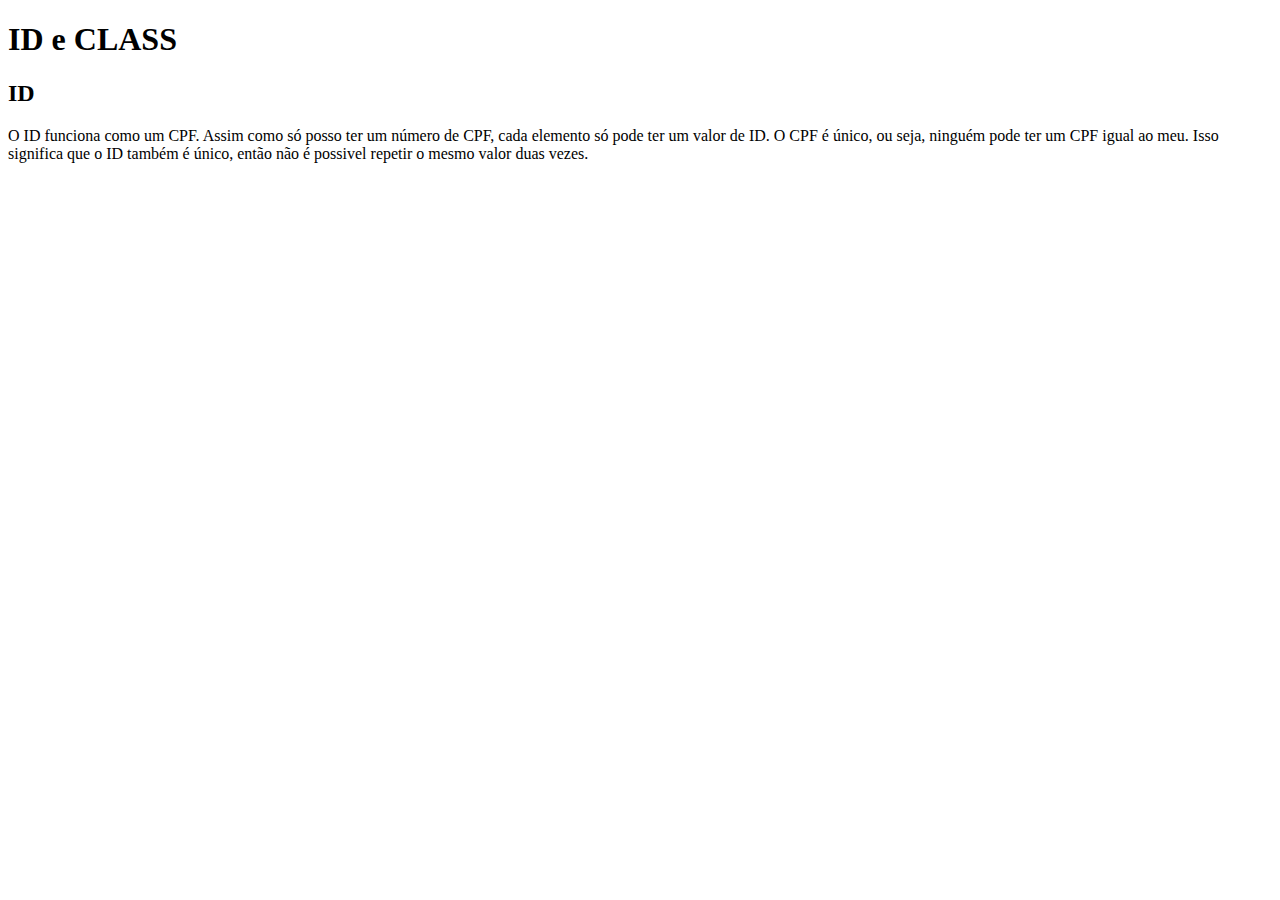
==== 4_ID_CLASS/index.html @ 1c0cb3cb "commit" ====
<!DOCTYPE html>
<html lang="en">
<head>
    <meta charset="UTF-8">
    <meta http-equiv="X-UA-Compatible" content="IE=edge">
    <meta name="viewport" content="width=device-width, initial-scale=1.0">
    <title>ID e CLASS</title>
</head>
<body>
    <h1>ID e CLASS</h1>

    <h2>ID</h2>
    <P>
        O ID funciona como um CPF. Assim como só posso ter um número de CPF, cada elemento só pode ter um valor de ID. O CPF é único, ou seja, ninguém pode ter um CPF igual ao meu. Isso significa que o ID       
         também é único, então não é possivel repetir o mesmo valor duas vezes.
    </P>
</body>
</html>
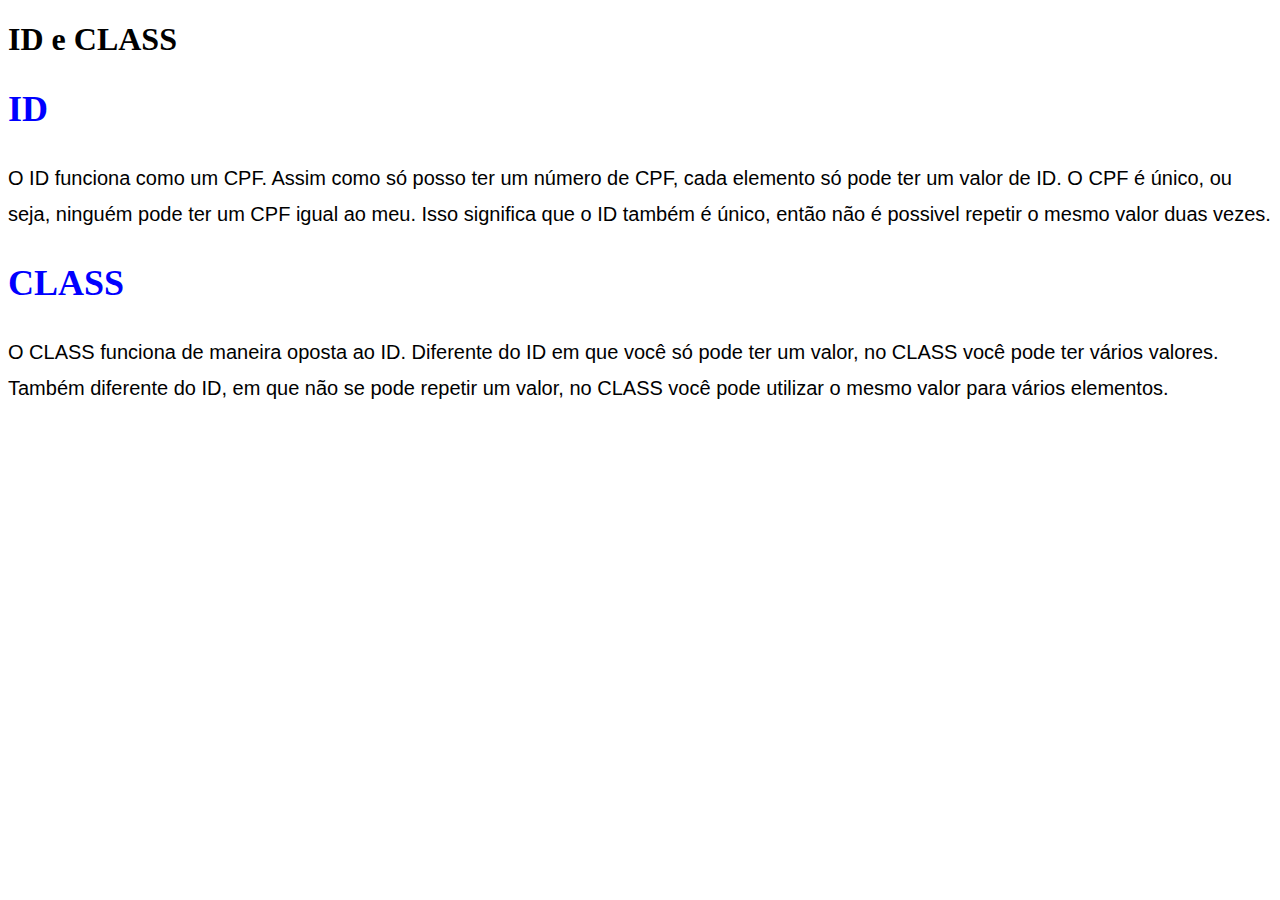
==== commit 976a06b4: "21/09/2023" ====
--- a/4_ID_CLASS/index.html
+++ b/4_ID_CLASS/index.html
@@ -4,6 +4,7 @@
     <meta charset="UTF-8">
     <meta http-equiv="X-UA-Compatible" content="IE=edge">
     <meta name="viewport" content="width=device-width, initial-scale=1.0">
+    <link rel="stylesheet" href="style.css">
     <title>ID e CLASS</title>
 </head>
 <body>
@@ -14,5 +15,10 @@
         O ID funciona como um CPF. Assim como só posso ter um número de CPF, cada elemento só pode ter um valor de ID. O CPF é único, ou seja, ninguém pode ter um CPF igual ao meu. Isso significa que o ID       
          também é único, então não é possivel repetir o mesmo valor duas vezes.
     </P>
+
+    <H2>CLASS</H2>
+    <P>
+        O CLASS funciona de maneira oposta ao ID. Diferente do ID em que você só pode ter um valor, no CLASS você pode ter vários valores. Também diferente do ID, em que não se pode repetir um valor, no CLASS você pode utilizar o mesmo valor para vários elementos.
+    </P>
 </body>
 </html>--- a/4_ID_CLASS/style.css
+++ b/4_ID_CLASS/style.css
@@ -0,0 +1,20 @@
+h2{
+    font-family: Cambria, Cochin, Georgia, Times, 'Times New Roman', serif;
+color: tomato;
+font-size: 36px;
+}
+
+p{
+    font-family: 'Lucida Sans', 'Lucida Sans Regular', 'Lucida Grande', 'Lucida Sans Unicode', Geneva, Verdana, sans-serif;
+    font-size: 20px;
+    line-height: 36px;
+}
+
+h2 {
+    color:blue
+
+}
+
+.fundo-blue {
+    background: blue;
+}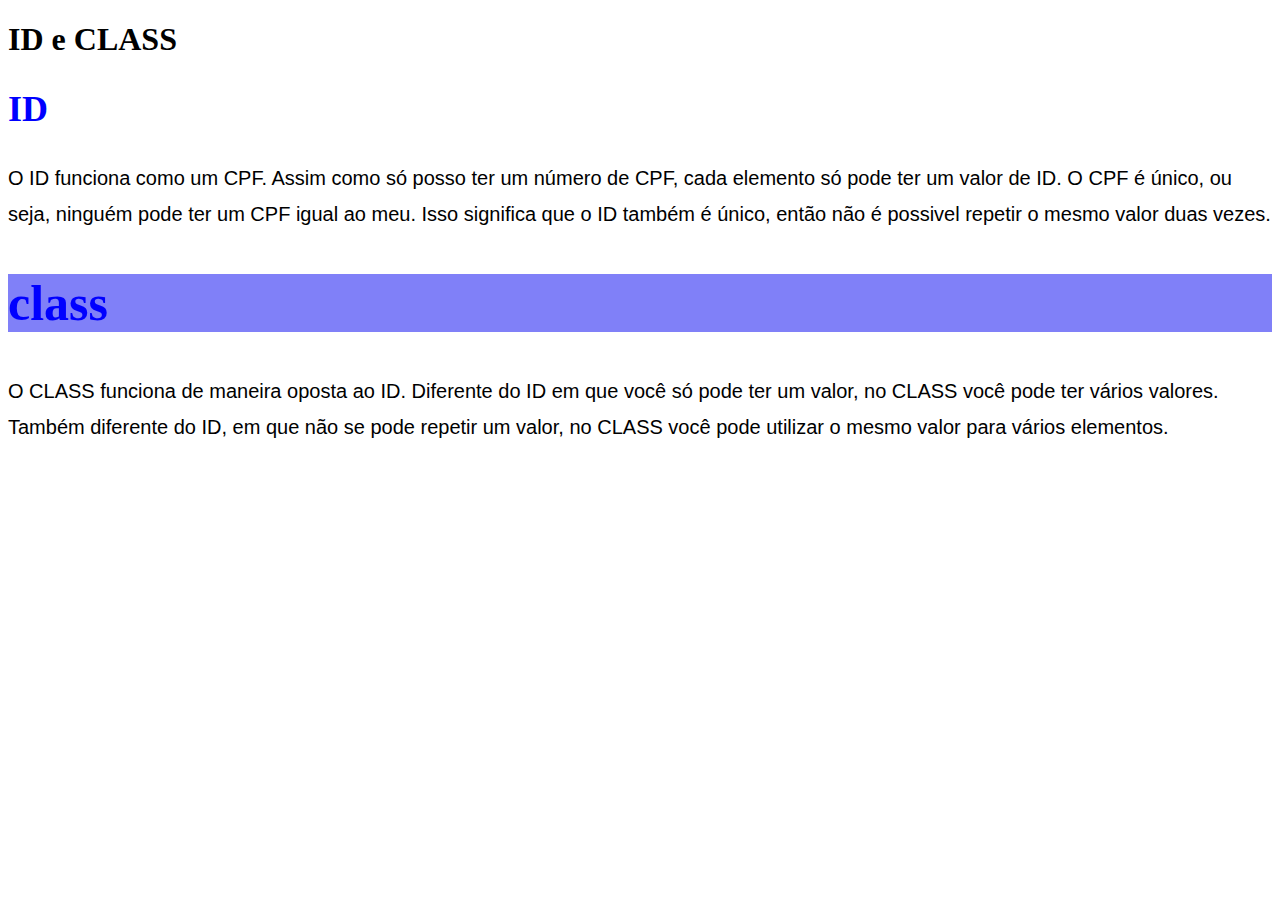
==== commit d9609880: "id e class no css e no html" ====
--- a/4_ID_CLASS/index.html
+++ b/4_ID_CLASS/index.html
@@ -16,8 +16,8 @@
          também é único, então não é possivel repetir o mesmo valor duas vezes.
     </P>
 
-    <H2>CLASS</H2>
-    <P>
+    <h2 class="fundo-blue fonte-grande">class</h2>
+    <P class="fundo-verde">
         O CLASS funciona de maneira oposta ao ID. Diferente do ID em que você só pode ter um valor, no CLASS você pode ter vários valores. Também diferente do ID, em que não se pode repetir um valor, no CLASS você pode utilizar o mesmo valor para vários elementos.
     </P>
 </body>
--- a/4_ID_CLASS/style.css
+++ b/4_ID_CLASS/style.css
@@ -1,3 +1,7 @@
+.cor-amarela {
+    color:yellow;
+}
+
 h2{
     font-family: Cambria, Cochin, Georgia, Times, 'Times New Roman', serif;
 color: tomato;
@@ -12,9 +16,12 @@
 
 h2 {
     color:blue
-
 }
 
 .fundo-blue {
-    background: blue;
+    background: rgb(128, 128, 248);
+}
+
+.fonte-grande {
+    font-size: 50px;
 }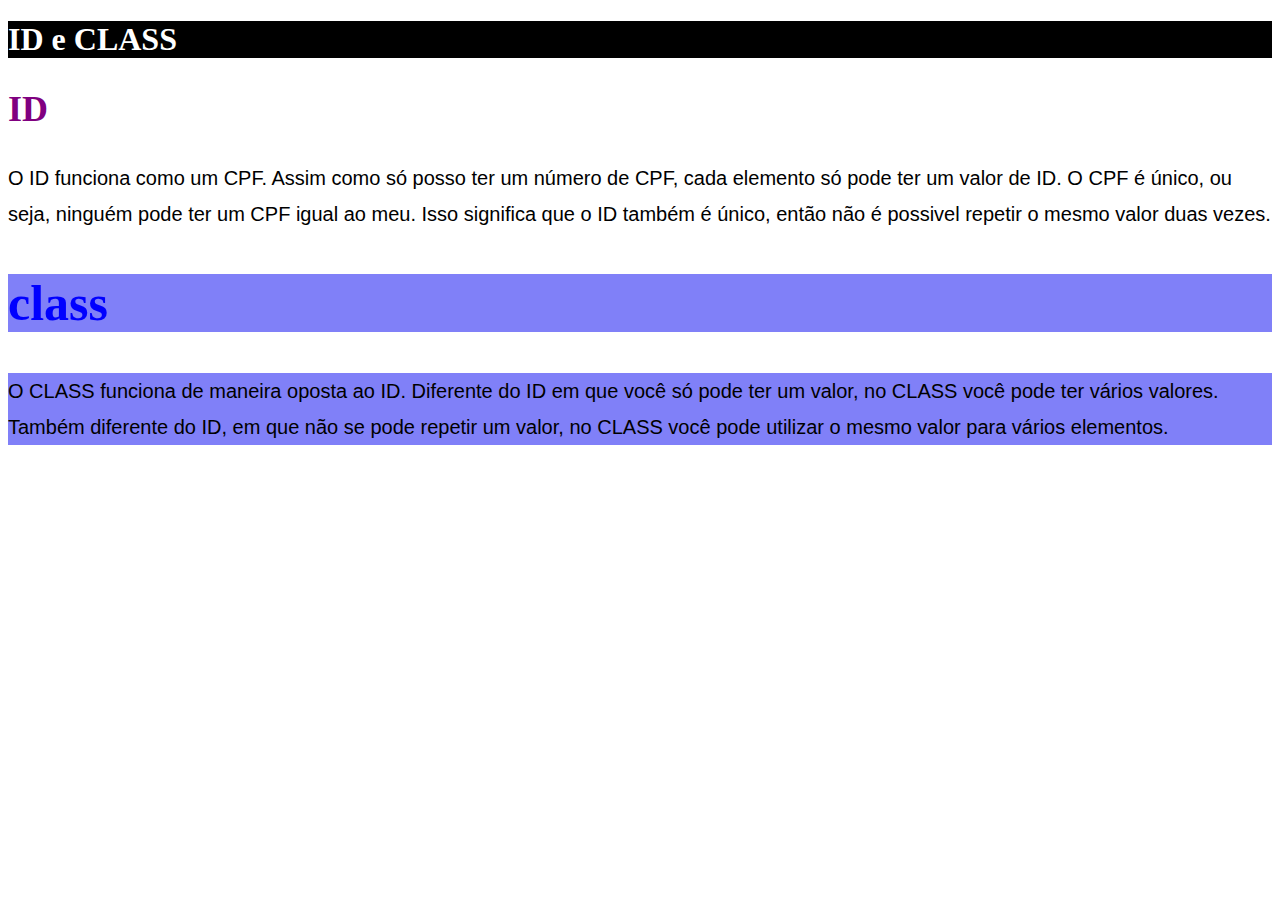
==== commit b1517805: "26.09" ====
--- a/4_ID_CLASS/index.html
+++ b/4_ID_CLASS/index.html
@@ -8,16 +8,16 @@
     <title>ID e CLASS</title>
 </head>
 <body>
-    <h1>ID e CLASS</h1>
+    <h1 id="título-principal">ID e CLASS</h1>
 
-    <h2>ID</h2>
+    <h2 id="título-id" class="cor-amarela">ID</h2>
     <P>
         O ID funciona como um CPF. Assim como só posso ter um número de CPF, cada elemento só pode ter um valor de ID. O CPF é único, ou seja, ninguém pode ter um CPF igual ao meu. Isso significa que o ID       
          também é único, então não é possivel repetir o mesmo valor duas vezes.
     </P>
 
     <h2 class="fundo-blue fonte-grande">class</h2>
-    <P class="fundo-verde">
+    <P class="fundo-blue">
         O CLASS funciona de maneira oposta ao ID. Diferente do ID em que você só pode ter um valor, no CLASS você pode ter vários valores. Também diferente do ID, em que não se pode repetir um valor, no CLASS você pode utilizar o mesmo valor para vários elementos.
     </P>
 </body>
--- a/4_ID_CLASS/style.css
+++ b/4_ID_CLASS/style.css
@@ -1,3 +1,7 @@
+#título-id {
+    color: purple;
+}
+
 .cor-amarela {
     color:yellow;
 }
@@ -24,4 +28,9 @@
 
 .fonte-grande {
     font-size: 50px;
-}+}
+
+#título-principal {
+    background: black;
+    color: white;
+} 